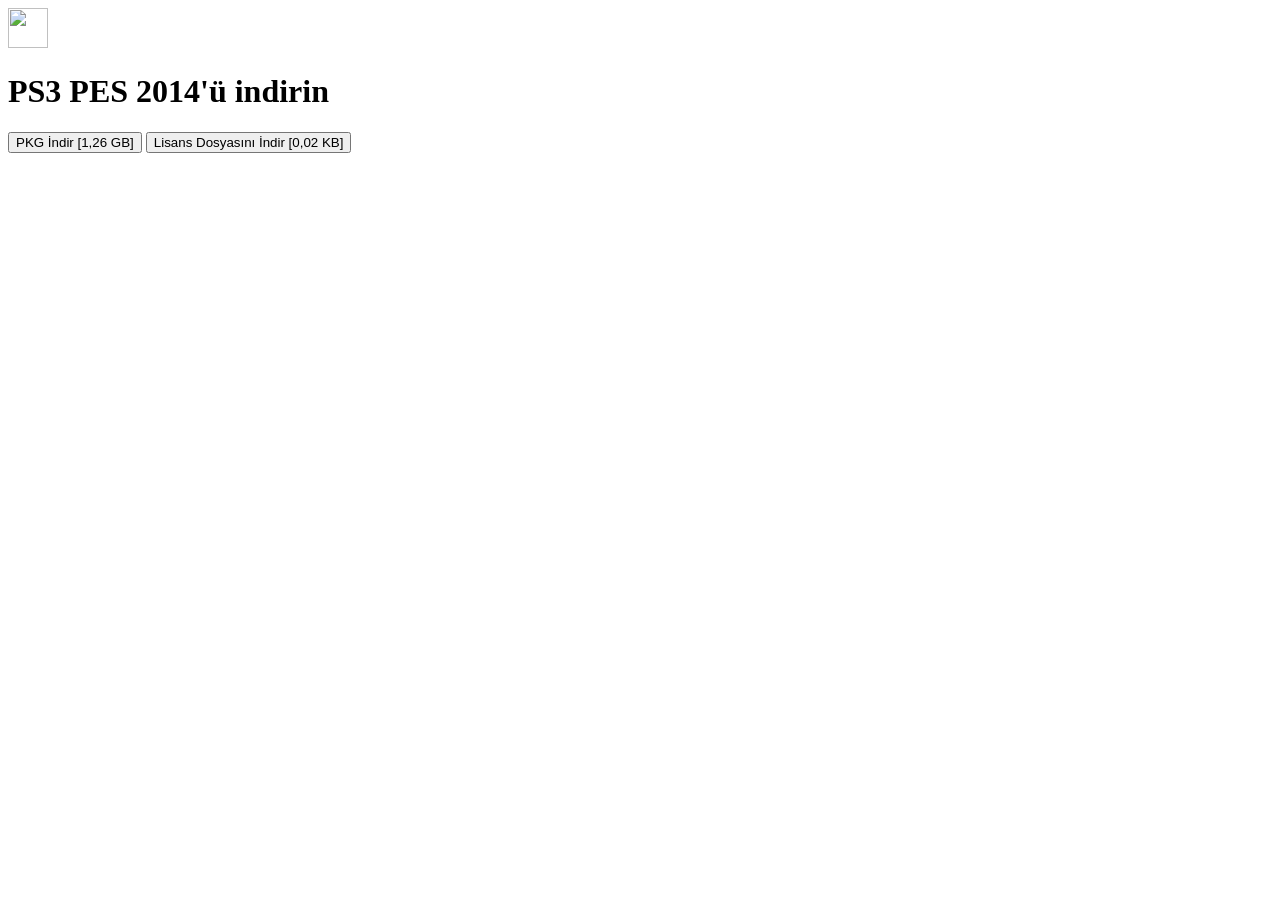
==== src/index.html @ acfee9cd "Add initial HTML structure for PES 14 PS3" ====
<!DOCTYPE html>
<title>PES 14 PS3</title>
<head>
  <body>
    <img src=pes14.png width=40 height=40>
    <h1>PS3 PES 2014'ü indirin</h1>
    <button>PKG İndir [1,26 GB]</button>
      <a href= >
    <button>Lisans Dosyasını İndir [0,02 KB]</button>
      <a href= >
  </body>
</head>
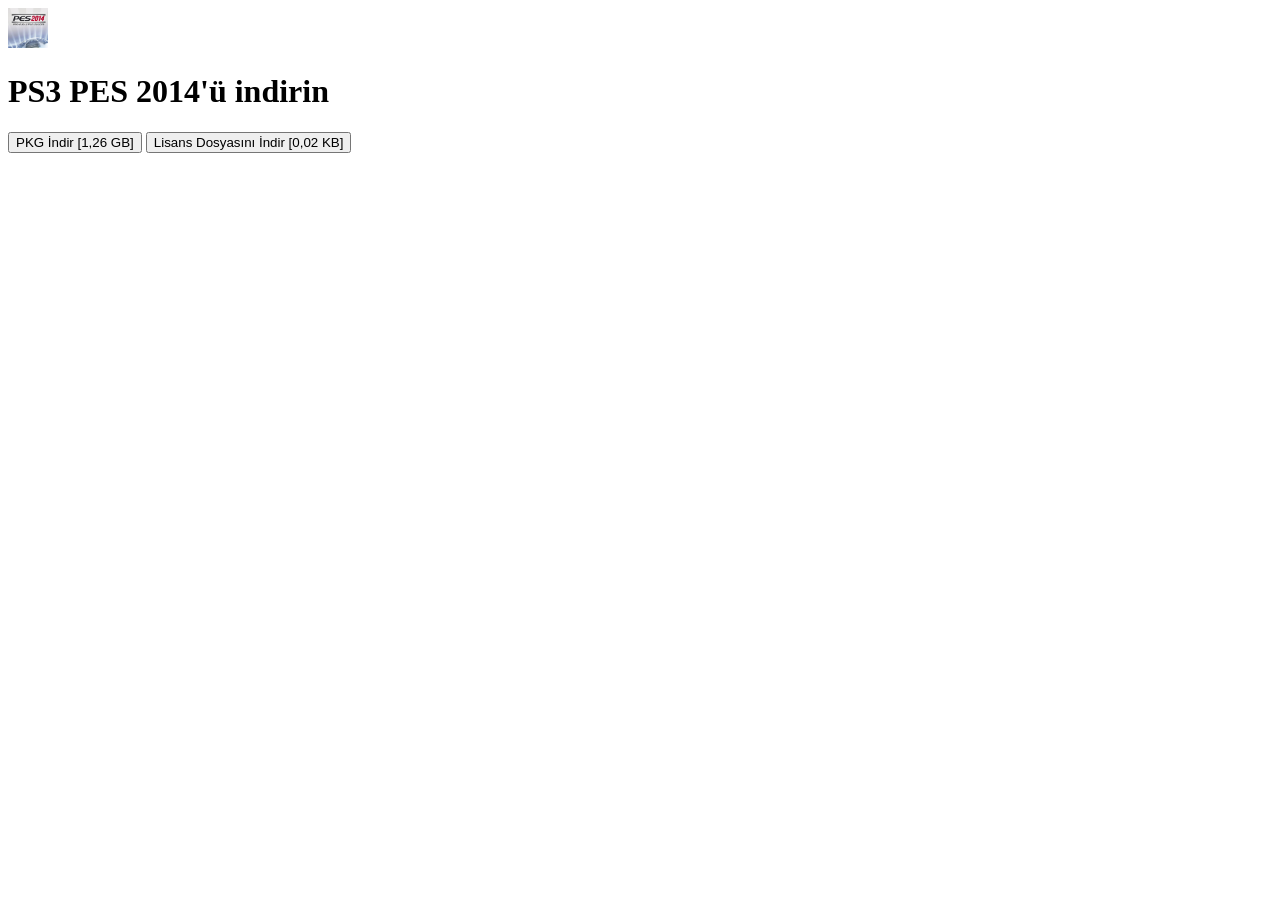
==== commit 32d498e6: "Fix anchor tags in index.html" ====
--- a/src/index.html
+++ b/src/index.html
@@ -1,13 +1,14 @@
 <!DOCTYPE html>
 <title>PES 14 PS3</title>
+<link rel="stylesheet" href="style.css">
 <head>
   <body>
-    <img src=pes14.png width=40 height=40>
+    <img src=pes14.png width="40" height="40">
     <h1>PS3 PES 2014'ü indirin</h1>
     <button>PKG İndir [1,26 GB]</button>
-      <a href= >
+      <a href="">
     <button>Lisans Dosyasını İndir [0,02 KB]</button>
-      <a href= >
+      <a href="2P0001-PS2U10000_00-0000111122223333.rap">
   </body>
 </head>
 
--- a/src/style.css
+++ b/src/style.css
@@ -0,0 +1,10 @@
+@import url('https://fonts.googleapis.com/css2?family=Roboto:ital,wght@0,100..900;1,100..900&display=swap');
+
+.roboto-<uniquifier> {
+  font-family: "Roboto", sans-serif;
+  font-optical-sizing: auto;
+  font-weight: <weight>;
+  font-style: normal;
+  font-variation-settings:
+    "wdth" 100;
+}
